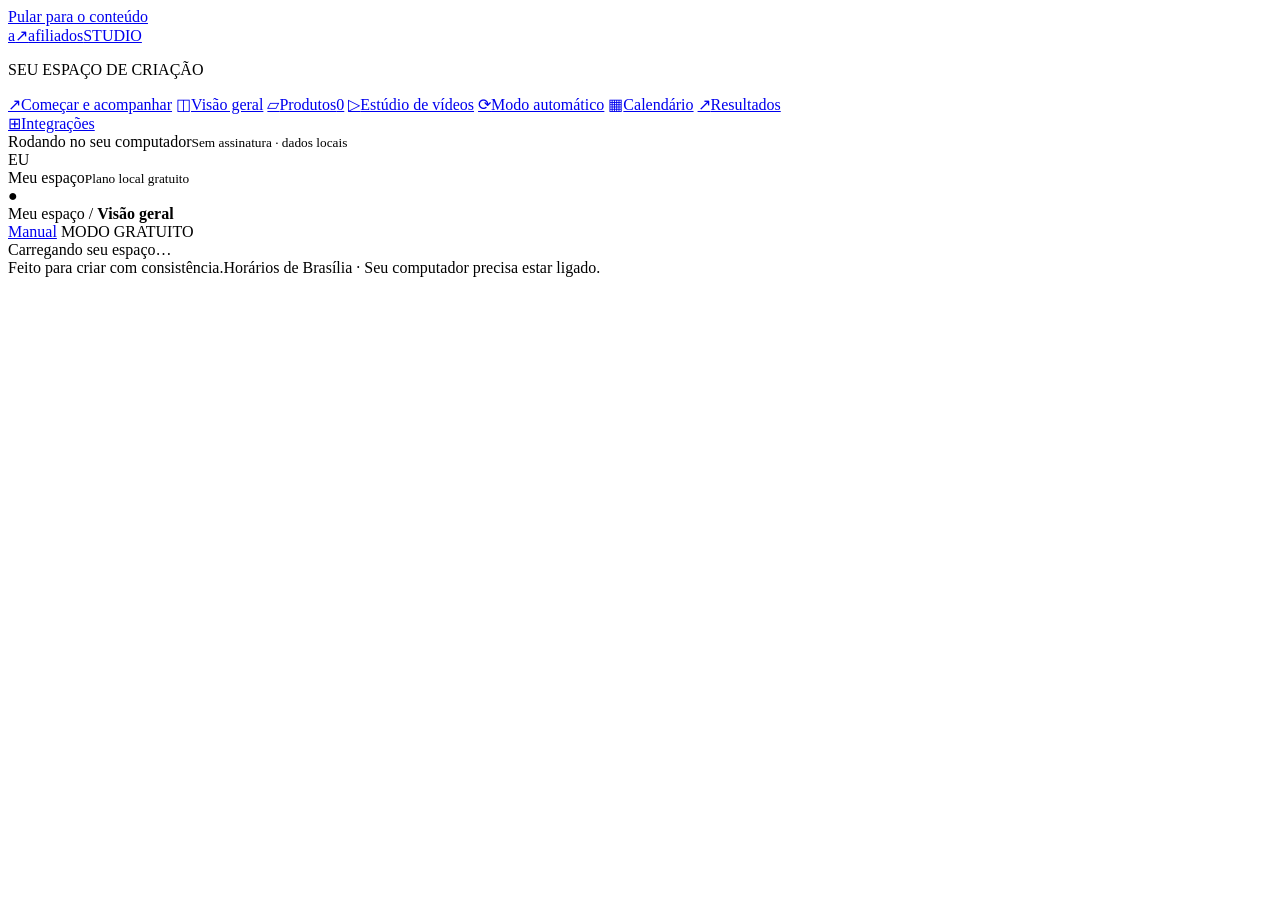
==== web/index.html @ c077d71c "feat: deliver protected tester mode and Portuguese user manual" ====
<!doctype html>
<html lang="pt-BR">
<head>
  <meta charset="utf-8"><meta name="viewport" content="width=device-width, initial-scale=1">
  <meta name="theme-color" content="#142725"><title>Afiliados Studio · Seu conteúdo, em movimento</title>
  <link rel="stylesheet" href="/style.css"><link rel="stylesheet" href="/automation.css"><script src="/app.js" defer></script><script src="/automation.js" defer></script><script src="/setup.js" defer></script>
</head>
<body>
  <a class="skip" href="#main">Pular para o conteúdo</a>
  <aside class="sidebar">
    <a href="#overview" class="brand"><span class="brand-mark">a<span>↗</span></span><span>afiliados<span class="brand-small">STUDIO</span></span></a>
    <p class="nav-label">SEU ESPAÇO DE CRIAÇÃO</p>
    <nav aria-label="Navegação principal">
      <a href="#start" data-nav="start"><span aria-hidden="true">↗</span>Começar e acompanhar</a>
      <a href="#overview" data-nav="overview"><span aria-hidden="true">◫</span>Visão geral</a>
      <a href="#products" data-nav="products"><span aria-hidden="true">▱</span>Produtos<span id="product-count" class="nav-count">0</span></a>
      <a href="#studio" data-nav="studio"><span aria-hidden="true">▷</span>Estúdio de vídeos</a>
      <a href="#automation" data-nav="automation"><span aria-hidden="true">⟳</span>Modo automático</a>
      <a href="#calendar" data-nav="calendar"><span aria-hidden="true">▦</span>Calendário</a>
      <a href="#results" data-nav="results"><span aria-hidden="true">↗</span>Resultados</a>
    </nav>
    <div class="sidebar-bottom"><a href="#integrations" data-nav="integrations"><span aria-hidden="true">⊞</span>Integrações</a><div class="local-status"><i></i><span>Rodando no seu computador<small>Sem assinatura · dados locais</small></span></div><div class="profile"><span class="avatar">EU</span><div>Meu espaço<small>Plano local gratuito</small></div><span class="profile-dot">●</span></div></div>
  </aside>
  <div class="workspace">
    <header class="topbar"><div class="breadcrumb">Meu espaço <span>/</span> <b id="breadcrumb">Visão geral</b></div><div class="topbar-right"><a class="manual-link" href="#help">Manual</a><span class="free-tag"><i></i> MODO GRATUITO</span><span id="clock"></span></div></header>
    <main id="main" tabindex="-1" aria-busy="true"><div class="loading">Carregando seu espaço…</div></main>
    <footer>Feito para criar com consistência.<span>Horários de Brasília · Seu computador precisa estar ligado.</span></footer>
  </div>
  <dialog id="product-dialog" aria-labelledby="product-dialog-title">
    <form id="product-form">
      <div class="dialog-head"><div><p class="eyebrow">SUA PRÓXIMA DIVULGAÇÃO</p><h2 id="product-dialog-title">Adicionar produto</h2></div><button type="button" class="icon-button" data-close aria-label="Fechar">×</button></div>
      <label>Seu link de afiliado <span class="required">*</span><div class="input-action"><input id="product-url" name="url" type="url" placeholder="https://…" maxlength="3000" required><button type="button" class="button subtle" id="import-button">Ler link ↗</button></div></label>
      <p class="field-help">Use seu link de afiliado já emitido pela plataforma. Ele será preservado.</p>
      <p id="import-note" class="inline-note" role="status">A leitura pública pode ser bloqueada pelo site. Você pode preencher tudo manualmente.</p>
      <label>Nome do produto <span class="required">*</span><input name="name" maxlength="140" placeholder="Ex.: Fone sem fio…" required></label>
      <div class="form-grid"><label>Tipo<select name="kind"><option value="physical">Produto físico</option><option value="digital">Produto digital</option></select></label><label>Categoria<input name="category" value="Geral" maxlength="50" required></label></div>
      <label>Características verificadas<textarea name="description" maxlength="650" rows="3" placeholder="Descreva apenas características confirmadas. Elas serão usadas no roteiro."></textarea></label>
      <div class="form-grid"><label>Preço informado (R$)<input name="price" type="number" min="0" max="10000000" step="0.01" placeholder="Opcional"></label><label>Comissão informada (%)<input name="commission" type="number" min="0" max="100" step="0.01" placeholder="Opcional"></label></div>
      <label>Foto autorizada do produto<input id="product-image" type="file" accept="image/png,image/jpeg,image/webp"></label><p class="field-help">Até 8 MB. Sem foto, o vídeo terá uma composição com texto.</p>
      <p id="product-error" class="form-error" role="alert"></p>
      <div class="dialog-foot"><button type="button" class="button subtle" data-close>Cancelar</button><button type="submit" class="button primary">Salvar produto ↗</button></div>
    </form>
  </dialog>
  <dialog id="job-dialog" class="wide-dialog" aria-labelledby="job-dialog-title"><div id="job-content"></div></dialog>
  <dialog id="results-dialog" aria-labelledby="results-dialog-title"><form id="results-form"><div class="dialog-head"><div><p class="eyebrow">DADOS INFORMADOS POR VOCÊ</p><h2 id="results-dialog-title">Registrar publicação</h2></div><button type="button" class="icon-button" data-close aria-label="Fechar">×</button></div><p class="inline-note">Registre os resultados confirmados da publicação. Cliques e comissões devem vir da sua plataforma de afiliados.</p><label>Link do vídeo no YouTube ou TikTok<input name="tiktok_url" type="url" placeholder="https://www.youtube.com/watch?v=…" required></label><label>Quando foi publicado? (Brasília)<input name="published_at" type="datetime-local" required></label><div class="form-grid"><label>Visualizações<input name="views" type="number" min="0" step="1" value="0" required></label><label>Cliques atribuídos<input name="clicks" type="number" min="0" step="1" value="0" required></label></div><label>Comissões confirmadas, após estornos (R$)<input name="revenue" type="number" min="0" step="0.01" value="0" required></label><p id="results-error" class="form-error" role="alert"></p><div class="dialog-foot"><button type="submit" class="button primary">Salvar resultados</button></div></form></dialog>
  <div id="toast" role="status" aria-live="polite"></div>
  <dialog id="expense-dialog" aria-labelledby="expense-title"><form id="expense-form"><div class="dialog-head"><h2 id="expense-title">Registrar custo</h2><button class="icon-button" type="button" data-close aria-label="Fechar">×</button></div><label>Descrição<input name="description" maxlength="120" placeholder="Ex.: energia, materiais, serviços…" required></label><label>Valor (R$)<input name="amount" type="number" min="0.01" step="0.01" required></label><p class="field-help">Inclua todos os custos da operação para avaliar o resultado.</p><p id="expense-error" class="form-error" role="alert"></p><div class="dialog-foot"><button class="button primary" type="submit">Salvar custo</button></div></form></dialog>
</body>
</html>
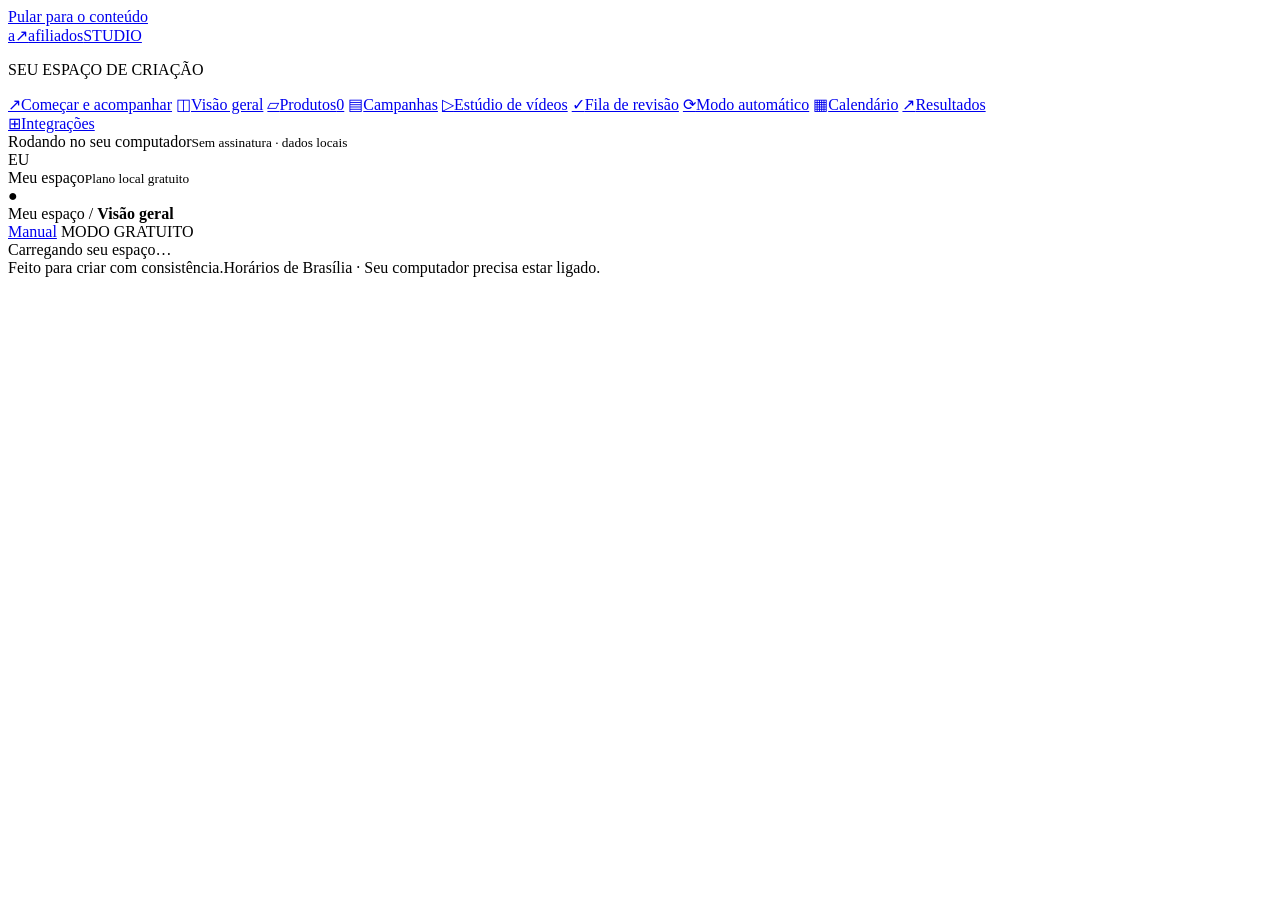
==== commit 46a7a368: "feat: add editorial campaigns and verified video review workflow" ====
--- a/web/index.html
+++ b/web/index.html
@@ -3,7 +3,7 @@
 <head>
   <meta charset="utf-8"><meta name="viewport" content="width=device-width, initial-scale=1">
   <meta name="theme-color" content="#142725"><title>Afiliados Studio · Seu conteúdo, em movimento</title>
-  <link rel="stylesheet" href="/style.css"><link rel="stylesheet" href="/automation.css"><script src="/app.js" defer></script><script src="/automation.js" defer></script><script src="/setup.js" defer></script>
+  <link rel="stylesheet" href="/style.css"><link rel="stylesheet" href="/automation.css"><link rel="stylesheet" href="/professional.css"><script src="/professional.js" defer></script><script src="/app.js" defer></script><script src="/automation.js" defer></script><script src="/setup.js" defer></script>
 </head>
 <body>
   <a class="skip" href="#main">Pular para o conteúdo</a>
@@ -14,7 +14,9 @@
       <a href="#start" data-nav="start"><span aria-hidden="true">↗</span>Começar e acompanhar</a>
       <a href="#overview" data-nav="overview"><span aria-hidden="true">◫</span>Visão geral</a>
       <a href="#products" data-nav="products"><span aria-hidden="true">▱</span>Produtos<span id="product-count" class="nav-count">0</span></a>
+      <a href="#campaigns" data-nav="campaigns"><span aria-hidden="true">▤</span>Campanhas</a>
       <a href="#studio" data-nav="studio"><span aria-hidden="true">▷</span>Estúdio de vídeos</a>
+      <a href="#review" data-nav="review"><span aria-hidden="true">✓</span>Fila de revisão</a>
       <a href="#automation" data-nav="automation"><span aria-hidden="true">⟳</span>Modo automático</a>
       <a href="#calendar" data-nav="calendar"><span aria-hidden="true">▦</span>Calendário</a>
       <a href="#results" data-nav="results"><span aria-hidden="true">↗</span>Resultados</a>
@@ -42,6 +44,7 @@
     </form>
   </dialog>
   <dialog id="job-dialog" class="wide-dialog" aria-labelledby="job-dialog-title"><div id="job-content"></div></dialog>
+  <dialog id="campaign-dialog" aria-labelledby="campaign-title"><div id="campaign-content"></div></dialog>
   <dialog id="results-dialog" aria-labelledby="results-dialog-title"><form id="results-form"><div class="dialog-head"><div><p class="eyebrow">DADOS INFORMADOS POR VOCÊ</p><h2 id="results-dialog-title">Registrar publicação</h2></div><button type="button" class="icon-button" data-close aria-label="Fechar">×</button></div><p class="inline-note">Registre os resultados confirmados da publicação. Cliques e comissões devem vir da sua plataforma de afiliados.</p><label>Link do vídeo no YouTube ou TikTok<input name="tiktok_url" type="url" placeholder="https://www.youtube.com/watch?v=…" required></label><label>Quando foi publicado? (Brasília)<input name="published_at" type="datetime-local" required></label><div class="form-grid"><label>Visualizações<input name="views" type="number" min="0" step="1" value="0" required></label><label>Cliques atribuídos<input name="clicks" type="number" min="0" step="1" value="0" required></label></div><label>Comissões confirmadas, após estornos (R$)<input name="revenue" type="number" min="0" step="0.01" value="0" required></label><p id="results-error" class="form-error" role="alert"></p><div class="dialog-foot"><button type="submit" class="button primary">Salvar resultados</button></div></form></dialog>
   <div id="toast" role="status" aria-live="polite"></div>
   <dialog id="expense-dialog" aria-labelledby="expense-title"><form id="expense-form"><div class="dialog-head"><h2 id="expense-title">Registrar custo</h2><button class="icon-button" type="button" data-close aria-label="Fechar">×</button></div><label>Descrição<input name="description" maxlength="120" placeholder="Ex.: energia, materiais, serviços…" required></label><label>Valor (R$)<input name="amount" type="number" min="0.01" step="0.01" required></label><p class="field-help">Inclua todos os custos da operação para avaliar o resultado.</p><p id="expense-error" class="form-error" role="alert"></p><div class="dialog-foot"><button class="button primary" type="submit">Salvar custo</button></div></form></dialog>
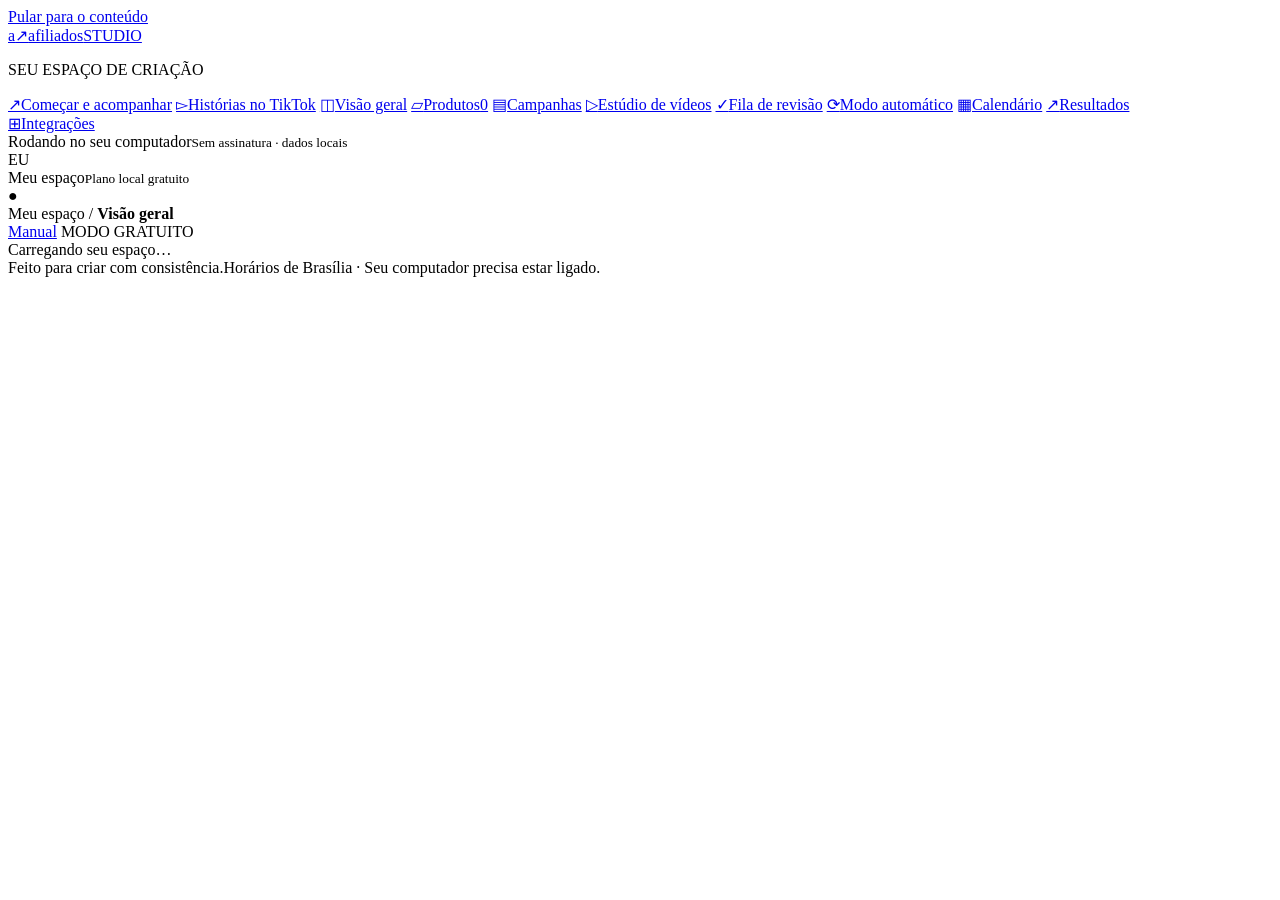
==== commit 9642da2b: "feat: add original TikTok fiction episodes with optional affiliate offers" ====
--- a/web/index.html
+++ b/web/index.html
@@ -3,7 +3,7 @@
 <head>
   <meta charset="utf-8"><meta name="viewport" content="width=device-width, initial-scale=1">
   <meta name="theme-color" content="#142725"><title>Afiliados Studio · Seu conteúdo, em movimento</title>
-  <link rel="stylesheet" href="/style.css"><link rel="stylesheet" href="/automation.css"><link rel="stylesheet" href="/professional.css"><script src="/professional.js" defer></script><script src="/app.js" defer></script><script src="/automation.js" defer></script><script src="/setup.js" defer></script>
+  <link rel="stylesheet" href="/style.css"><link rel="stylesheet" href="/automation.css"><link rel="stylesheet" href="/professional.css"><script src="/professional.js" defer></script><script src="/app.js" defer></script><script src="/automation.js" defer></script><script src="/setup.js" defer></script><script src="/stories.js" defer></script><link rel="stylesheet" href="/stories.css">
 </head>
 <body>
   <a class="skip" href="#main">Pular para o conteúdo</a>
@@ -12,6 +12,7 @@
     <p class="nav-label">SEU ESPAÇO DE CRIAÇÃO</p>
     <nav aria-label="Navegação principal">
       <a href="#start" data-nav="start"><span aria-hidden="true">↗</span>Começar e acompanhar</a>
+      <a href="#stories" data-nav="stories"><span aria-hidden="true">▻</span>Histórias no TikTok</a>
       <a href="#overview" data-nav="overview"><span aria-hidden="true">◫</span>Visão geral</a>
       <a href="#products" data-nav="products"><span aria-hidden="true">▱</span>Produtos<span id="product-count" class="nav-count">0</span></a>
       <a href="#campaigns" data-nav="campaigns"><span aria-hidden="true">▤</span>Campanhas</a>
